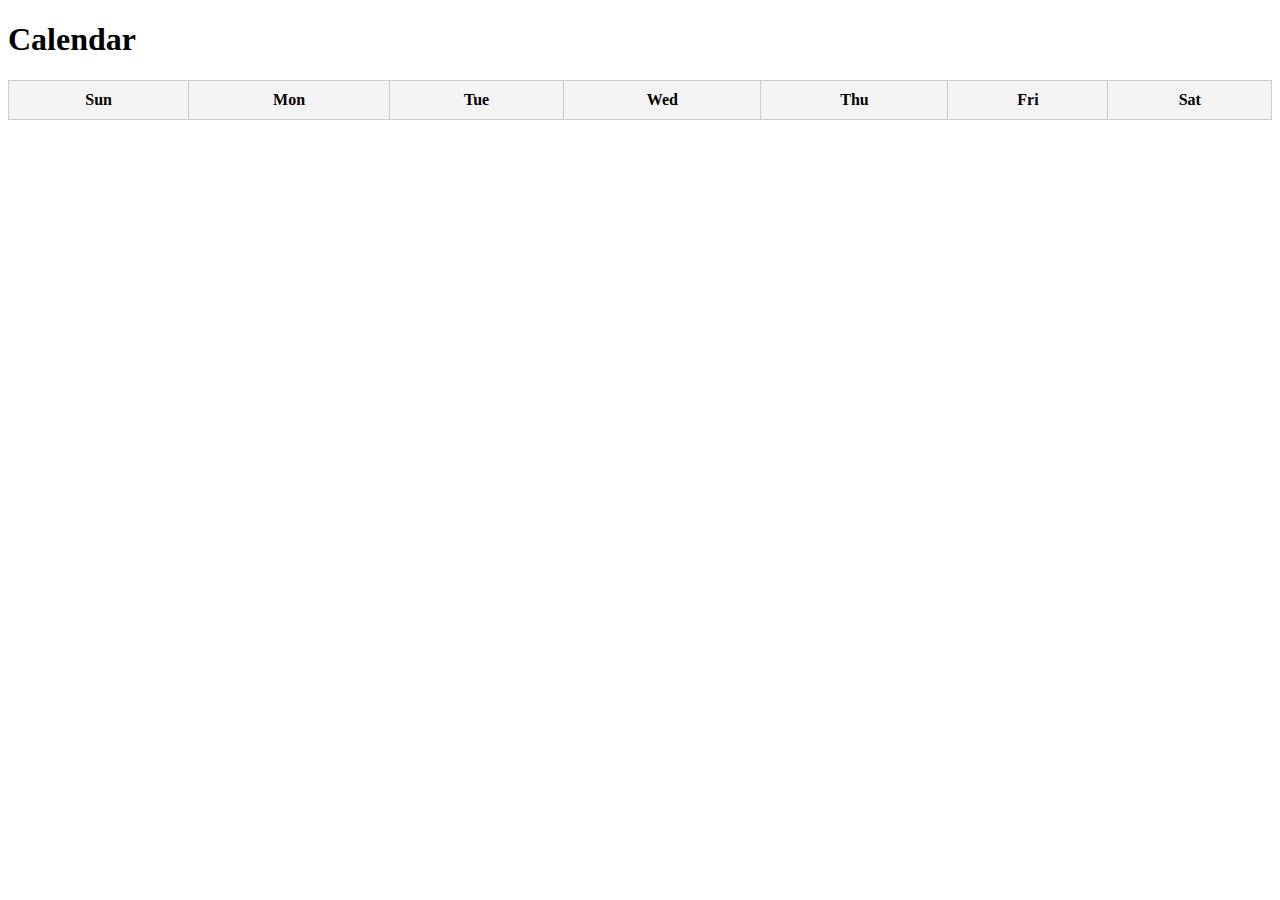
==== index.html @ 27f5dc9b "testing" ====
<!DOCTYPE html>
<html lang="en">
<head>
    <meta charset="UTF-8">
    <meta name="viewport" content="width=device-width, initial-scale=1.0">
    <title>Calendar</title>
    <!-- Link to external CSS file -->
    <link rel="stylesheet" href="styles.css">
</head>
<body>
    <h1>Calendar</h1>
    <table class="calendar" id="calendar">
        <thead>
            <tr>
                <th>Sun</th>
                <th>Mon</th>
                <th>Tue</th>
                <th>Wed</th>
                <th>Thu</th>
                <th>Fri</th>
                <th>Sat</th>
            </tr>
        </thead>
        <tbody id="calendar-body">
        </tbody>
    </table>

    <!-- Link to external JavaScript file -->
    <script src="calendar.js"></script>
</body>
</html>
---- styles.css ----
/* styles.css */

.calendar {
    width: 100%;
    border-collapse: collapse;
}
.calendar th, .calendar td {
    border: 1px solid #ccc;
    padding: 10px;
    text-align: center;
}
.calendar th {
    background-color: #f4f4f4;
}
.event {
    background-color: #ffeb3b;
    border-radius: 5px;
    padding: 5px;
}
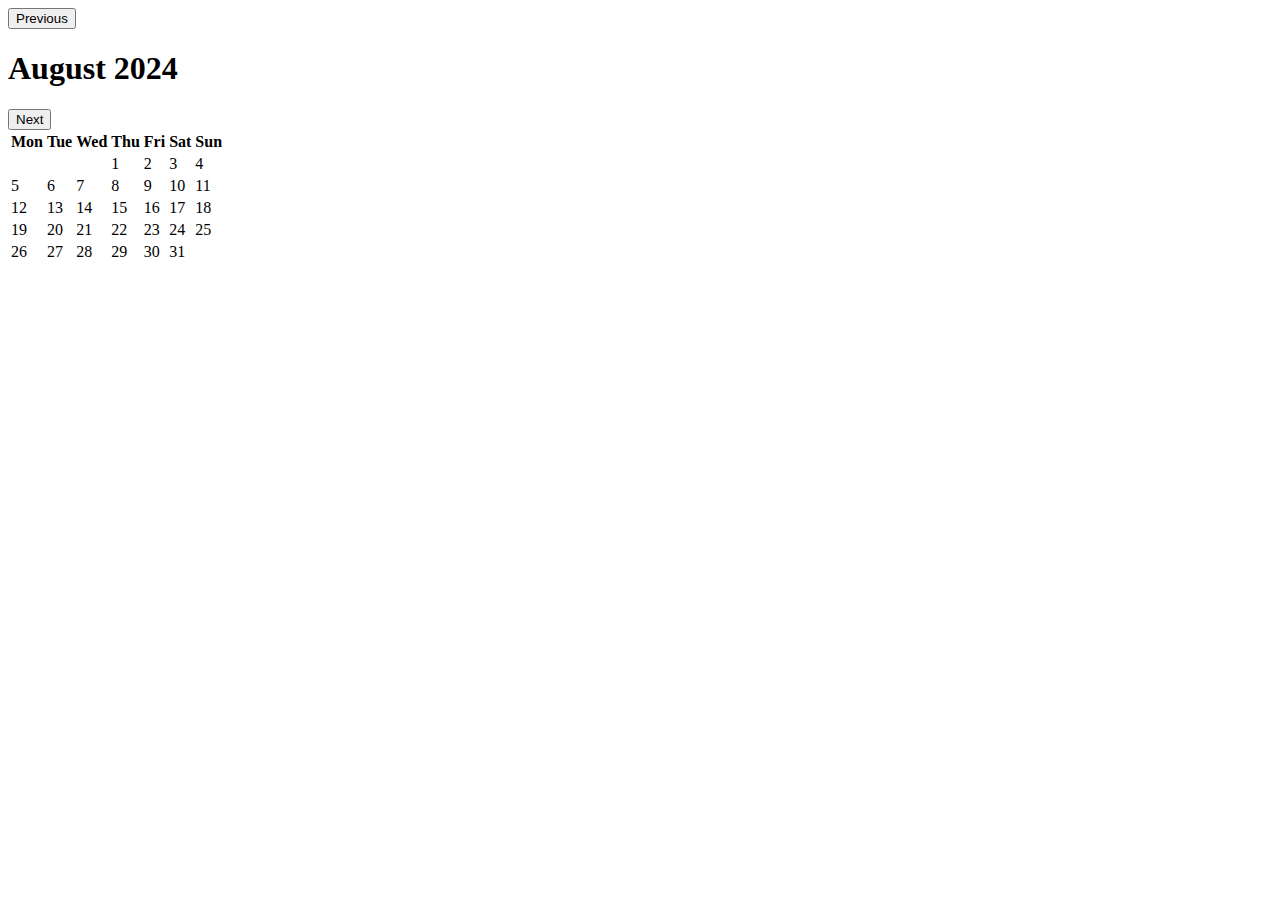
==== commit 17e927a9: "nkm" ====
--- a/index.html
+++ b/index.html
@@ -4,28 +4,30 @@
     <meta charset="UTF-8">
     <meta name="viewport" content="width=device-width, initial-scale=1.0">
     <title>Calendar</title>
-    <!-- Link to external CSS file -->
-    <link rel="stylesheet" href="styles.css">
+    <link rel="stylesheet" href="style.css">
 </head>
 <body>
-    <h1>Calendar</h1>
-    <table class="calendar" id="calendar">
-        <thead>
-            <tr>
-                <th>Sun</th>
-                <th>Mon</th>
-                <th>Tue</th>
-                <th>Wed</th>
-                <th>Thu</th>
-                <th>Fri</th>
-                <th>Sat</th>
-            </tr>
-        </thead>
-        <tbody id="calendar-body">
-        </tbody>
-    </table>
-
-    <!-- Link to external JavaScript file -->
+    <div class="calendar-container">
+        <div class="header">
+            <button id="prev-month">Previous</button>
+            <h1 id="month-year"></h1>
+            <button id="next-month">Next</button>
+        </div>
+        <table class="calendar">
+            <thead>
+                <tr>
+                    <th>Mon</th>
+                    <th>Tue</th>
+                    <th>Wed</th>
+                    <th>Thu</th>
+                    <th>Fri</th>
+                    <th>Sat</th>
+                    <th>Sun</th>
+                </tr>
+            </thead>
+            <tbody id="calendar-body"></tbody>
+        </table>
+    </div>
     <script src="calendar.js"></script>
 </body>
 </html>
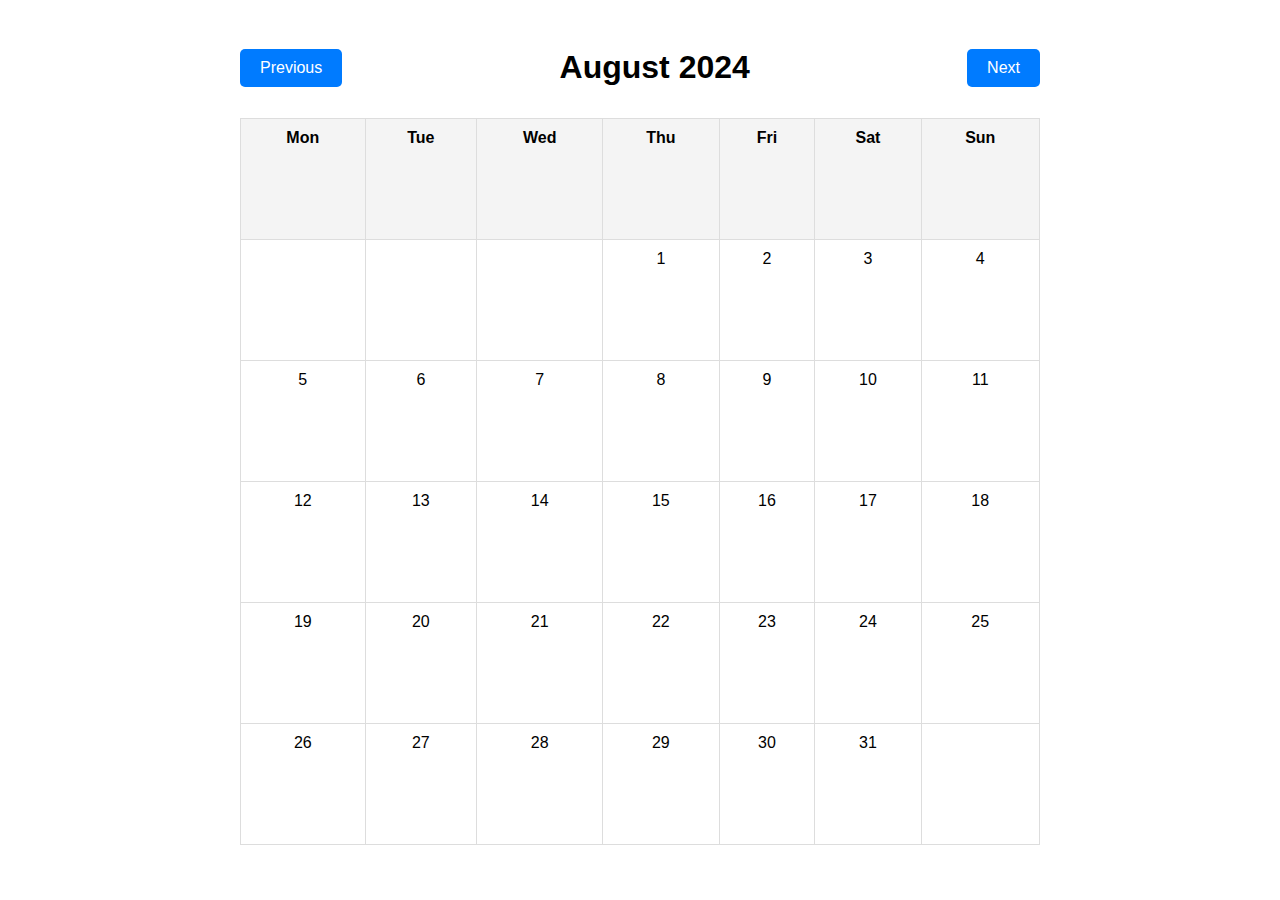
==== commit 1d7c35f9: "asdf" ====
--- a/index.html
+++ b/index.html
@@ -4,7 +4,7 @@
     <meta charset="UTF-8">
     <meta name="viewport" content="width=device-width, initial-scale=1.0">
     <title>Calendar</title>
-    <link rel="stylesheet" href="style.css">
+    <link rel="stylesheet" href="styles.css">
 </head>
 <body>
     <div class="calendar-container">
--- a/styles.css
+++ b/styles.css
@@ -0,0 +1,94 @@
+/* General calendar styling */
+.calendar-container {
+    max-width: 800px;
+    margin: 0 auto;
+    padding: 20px;
+    font-family: Arial, sans-serif;
+}
+
+.header {
+    display: flex;
+    justify-content: space-between;
+    align-items: center;
+    margin-bottom: 10px;
+}
+
+.header button {
+    padding: 10px 20px;
+    border: none;
+    background-color: #007BFF;
+    color: white;
+    font-size: 16px;
+    cursor: pointer;
+    border-radius: 5px;
+    transition: background-color 0.3s ease, transform 0.2s ease;
+}
+
+.header button:hover {
+    background-color: #0056b3;
+}
+
+.header button:active {
+    transform: scale(0.95);
+}
+
+.calendar {
+    width: 100%;
+    border-collapse: collapse;
+    text-align: center;
+}
+
+.calendar th,
+.calendar td {
+    padding: 10px;
+    border: 1px solid #ddd;
+    height: 100px;
+    vertical-align: top;
+    position: relative;
+}
+
+.calendar th {
+    background-color: #f4f4f4;
+    font-weight: bold;
+}
+
+.calendar td {
+    background-color: #fff;
+    transition: background-color 0.3s ease;
+}
+
+.calendar td:hover {
+    background-color: #f0f8ff;
+}
+
+.event {
+    padding: 5px;
+    border-radius: 5px;
+    margin: 2px 0;
+    font-size: 12px;
+    color: #fff;
+}
+
+.event.ruh {
+    background-color: #28a745; /* Green for RUH */
+}
+
+.event.sph {
+    background-color: #17a2b8; /* Teal for SPH */
+}
+
+.event.citywide {
+    background-color: #ffc107; /* Yellow for CityWide */
+}
+
+.event.ruh::before {
+    content: "RUH: ";
+}
+
+.event.sph::before {
+    content: "SPH: ";
+}
+
+.event.citywide::before {
+    content: "CityWide: ";
+}
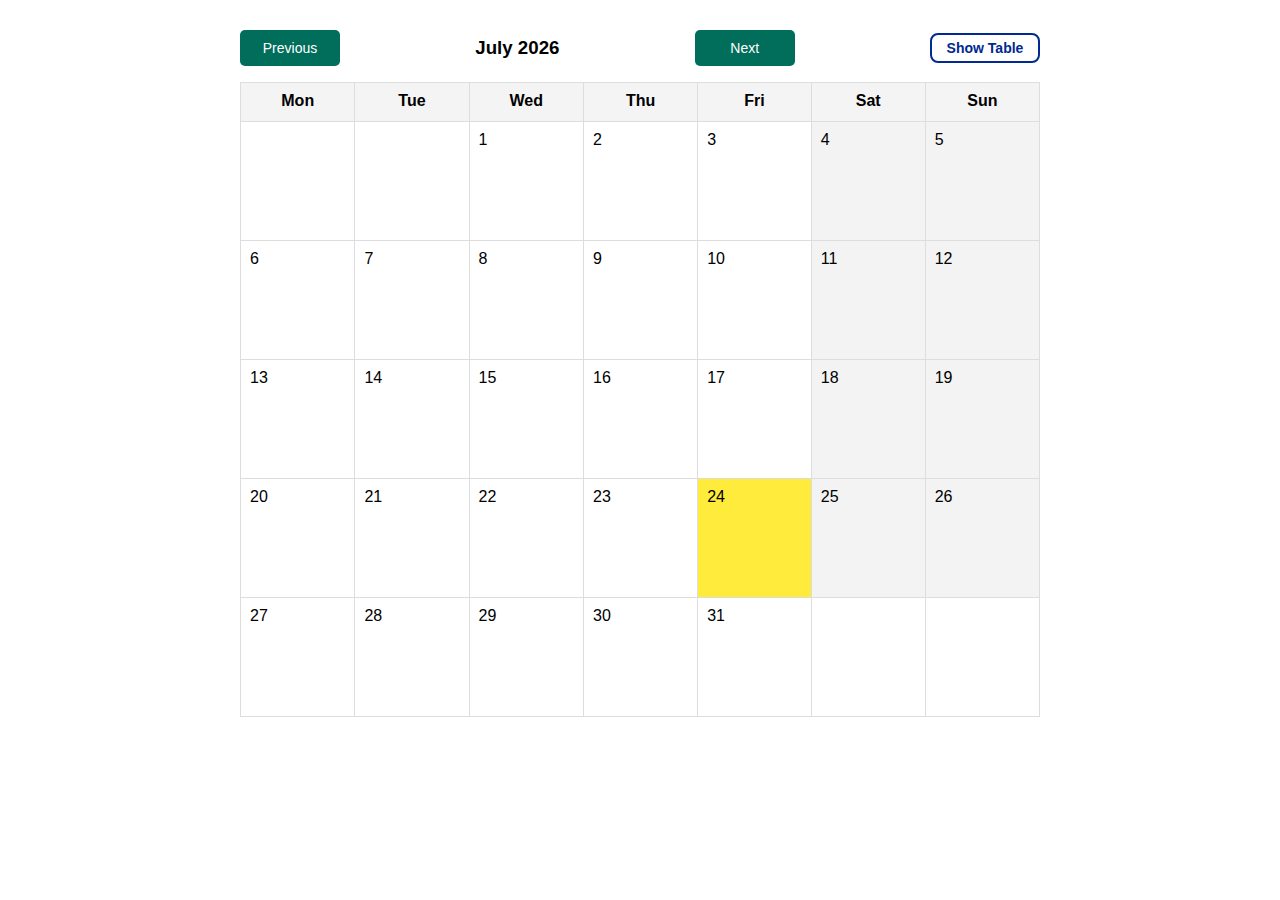
==== commit 2fed3132: "asdf" ====
--- a/index.html
+++ b/index.html
@@ -7,13 +7,15 @@
     <link rel="stylesheet" href="styles.css">
 </head>
 <body>
-    <div class="calendar-container">
+    
+    <div class="calendar-container" id="calendar-container">
         <div class="header">
             <button id="prev-month">Previous</button>
-            <h1 id="month-year"></h1>
+            <h3 id="month-year"></h3>
             <button id="next-month">Next</button>
+            <button id="toggle-view">Show Table</button> <!-- Toggle view button -->
         </div>
-        <table class="calendar">
+        <table class="calendar" id="calendar-view">
             <thead>
                 <tr>
                     <th>Mon</th>
@@ -27,6 +29,17 @@
             </thead>
             <tbody id="calendar-body"></tbody>
         </table>
+        <table class="table-view" id="table-view">
+            <thead>
+                <tr>
+                    <th>Date</th>
+                    <th>RUH Names</th>
+                    <th>SPH/SCH Names</th>
+                    <th>City Wide</th>
+                </tr>
+            </thead>
+            <tbody id="table-body"></tbody>
+        </table>
     </div>
     <script src="calendar.js"></script>
 </body>
--- a/styles.css
+++ b/styles.css
@@ -2,36 +2,66 @@
 .calendar-container {
     max-width: 800px;
     margin: 0 auto;
-    padding: 20px;
-    font-family: Arial, sans-serif;
+    padding: 10px;
+    font-family: sans-serif;
 }
 
 .header {
     display: flex;
     justify-content: space-between;
     align-items: center;
-    margin-bottom: 10px;
-}
+    margin-bottom: 5px;
+}
+
+/* Customize the toggle-view button */
+#toggle-view {
+    padding: 5px; /* Adjust padding for a different size */
+    border: 2px solid #002991; /* Orange border */
+    background-color: #fff; /* White background */
+    color: #002991; /* Orange text */
+    font-size: 14px; /* Larger font size */
+    border-radius: 8px; /* Rounded corners */
+    font-weight: bold; /* Bold text */
+    cursor: pointer; /* Pointer cursor on hover */
+    transition: all 0.3s ease; /* Smooth transition */
+    width: 110px;
+    
+}
+
+/* Hover state for toggle-view button */
+#toggle-view:hover {
+    background-color: #002991; /* Orange background on hover */
+    color: #fff; /* White text on hover */
+    border-color: #002991; /* Match border color on hover */
+}
+
+/* Active state for toggle-view button */
+#toggle-view:active {
+    transform: scale(0.95); /* Slightly scale down when clicked */
+}
+
 
 .header button {
     padding: 10px 20px;
     border: none;
-    background-color: #007BFF;
+    background-color: #016d5b;
     color: white;
-    font-size: 16px;
+    font-size: 14px;
     cursor: pointer;
     border-radius: 5px;
+    width: 100px;
     transition: background-color 0.3s ease, transform 0.2s ease;
 }
 
 .header button:hover {
-    background-color: #0056b3;
+    background-color: #01856f;
 }
 
 .header button:active {
     transform: scale(0.95);
 }
 
+/* Calendar styling */
 .calendar {
     width: 100%;
     border-collapse: collapse;
@@ -40,55 +70,147 @@
 
 .calendar th,
 .calendar td {
-    padding: 10px;
+    padding: 9px;
     border: 1px solid #ddd;
-    height: 100px;
     vertical-align: top;
     position: relative;
+    width: 100px;
 }
 
 .calendar th {
     background-color: #f4f4f4;
     font-weight: bold;
+    height: 20px;
 }
 
 .calendar td {
-    background-color: #fff;
+    text-align: left; /* Aligns the text to the left */
+    height: 100px;
     transition: background-color 0.3s ease;
 }
 
 .calendar td:hover {
+    background-color: #f0f8ff;
+}
+
+.calendar td.weekend {
+    background-color: #f3f3f3; /* Light grey for weekends */
+}
+
+.calendar td.weekend:hover {
     background-color: #f0f8ff;
 }
 
 .event {
     padding: 5px;
     border-radius: 5px;
-    margin: 2px 0;
+    margin: 1px 0;
     font-size: 12px;
     color: #fff;
 }
 
-.event.ruh {
-    background-color: #28a745; /* Green for RUH */
-}
-
-.event.sph {
-    background-color: #17a2b8; /* Teal for SPH */
-}
-
-.event.citywide {
-    background-color: #ffc107; /* Yellow for CityWide */
-}
-
-.event.ruh::before {
+.event.ruhNames {
+    background-color: #cc2271; /* Pink for RUH */
+}
+
+.event.sphSchNames {
+    background-color: #0499c2; /* Teal for SPH */
+}
+
+.event.cityWide {
+    background-color: #e5b000; /* Yellow for CityWide */
+}
+
+.event.ruhNames::before {
     content: "RUH: ";
-}
-
-.event.sph::before {
-    content: "SPH: ";
-}
-
-.event.citywide::before {
-    content: "CityWide: ";
-}
+    font-weight: bold;
+}
+
+.event.sphSchNames::before {
+    content: "SPH/SCH: ";
+    font-weight: bold;
+}
+
+.event.cityWide::before {
+    content: "City Wide: ";
+    font-weight: bold;
+}
+
+.highlight-today {
+    background-color: #ffeb3b!important; /* Highlight color */
+}
+
+/* Show and hide calendar and table views */
+.calendar-view {
+    display: table;
+}
+
+.table-view {
+    display: none;
+}
+
+.calendar-container.show-table .calendar-view {
+    display: none;
+}
+
+.calendar-container.show-table .table-view {
+    display: table;
+}
+
+
+/* Table view styling */
+.table-view {
+    width: 100%;
+    border-collapse: collapse;
+    text-align: left; /* Aligns text to the left for better readability */
+    display: none; /* Hidden by default, shown when toggled */
+    margin-top: 20px; /* Space above the table */
+    color: black;
+    font-size: 14px;
+}
+
+.table-view th,
+.table-view td {
+    padding: 10px; /* Increased padding for better readability */
+    border: 1px solid #ddd; /* Light border */
+}
+
+.table-view th {
+    background-color: #f4f4f4; /* Light background for headers */
+    font-weight: bold; /* Bold text for headers */
+    font-size: 16px;
+}
+
+.table-view td {
+}
+
+/* Add hover effect for rows in the table view */
+.table-view tr:hover {
+    background-color: #f0f8ff; /* Light blue background on hover */
+}
+
+/* Highlight weekends in table view */
+.table-view tr.weekend {
+    background-color: #f3f3f3; /* Light grey for weekends */
+}
+
+.table-view tr.weekend:hover {
+    background-color: #f0f8ff; /* Light blue background on hover */
+}
+
+/* Set fixed width for specific columns */
+.table-view th:nth-child(2),
+.table-view td:nth-child(2),
+.table-view th:nth-child(3),
+.table-view td:nth-child(3),
+.table-view th:nth-child(4),
+.table-view td:nth-child(4) {
+    width: 20%; /* Adjust the width as needed */
+}
+
+/* Highlight today's row in table view */
+.table-view tr.highlight-today-row {
+    background-color: #ffeb3b; /* Yellow highlight color */
+    font-weight: bold;
+}
+
